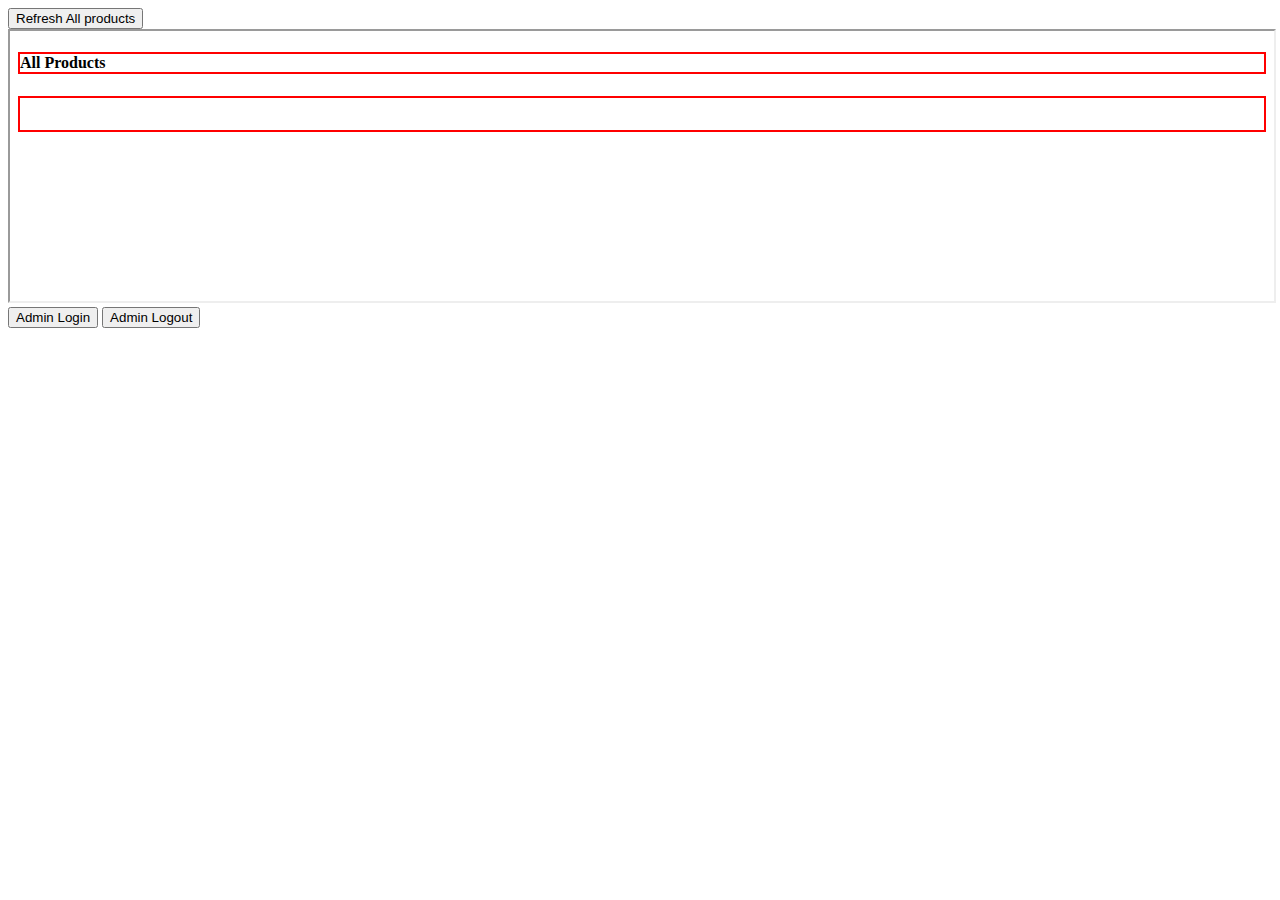
==== html/index.html @ a9c0738f "users table" ====
<!DOCTYPE html>
<html lang="en">

<head>
    <meta charset="UTF-8">
    <meta http-equiv="X-UA-Compatible" content="IE=edge">
    <meta name="viewport" content="width=device-width, initial-scale=1.0">
    <title>Bright-Minds</title>

    <!-- enable once website is ready -->
    <!-- <script>
        window.onbeforeunload = function(event) {
            return confirm("Confirm refresh");
        };
    </script> -->
    <script src="../JS/control.js" defer></script>
    <!-- <script src="./getorders.js" defer></script> -->
    <style>
        iframe li {
            border: 2px solid red;
        }
        
        #pass {
            background-color: rgb(116, 182, 116);
            text-align: center;
            letter-spacing: 4px;
            height: 30px;
            margin: auto 0;
            width: 100%;
            position: absolute;
            top: 0px;
            left: 0px;
        }
        
        #fail {
            background-color: rgb(216, 44, 44);
            text-align: center;
            letter-spacing: 4px;
            height: 30px;
            margin: auto 0;
            width: 100%;
            position: absolute;
            top: 0px;
            left: 0px;
        }
    </style>
</head>

<body>
    <button id="refresh" onclick="refreashIframe()">Refresh All products</button>
    <iframe id="myFrame" style="width: 100%; height: 30vh;" src="./product.html"></iframe>
    <!-- <button on>products</button> -->
    <button id="adminLogin" onclick="adminlogin()">Admin Login</button>
    <button id="adminLogout" onclick="adminloggedOut()">Admin Logout</button>
    <iframe id="adminIframe" style="width: 100%; height: 1200px;" src="./adminIframe.html"></iframe>
    <!-- <button id="getProd">get product</button> -->
    <!-- <button id="btn">fetch all products</button> -->
    <!-- <div class="container">
        <h4>All Products</h4>
        <div id="content">
            <ul id="bookList"></ul>
        </div>
    </div> -->

    <script>
        ;
    </script>
</body>

</html>
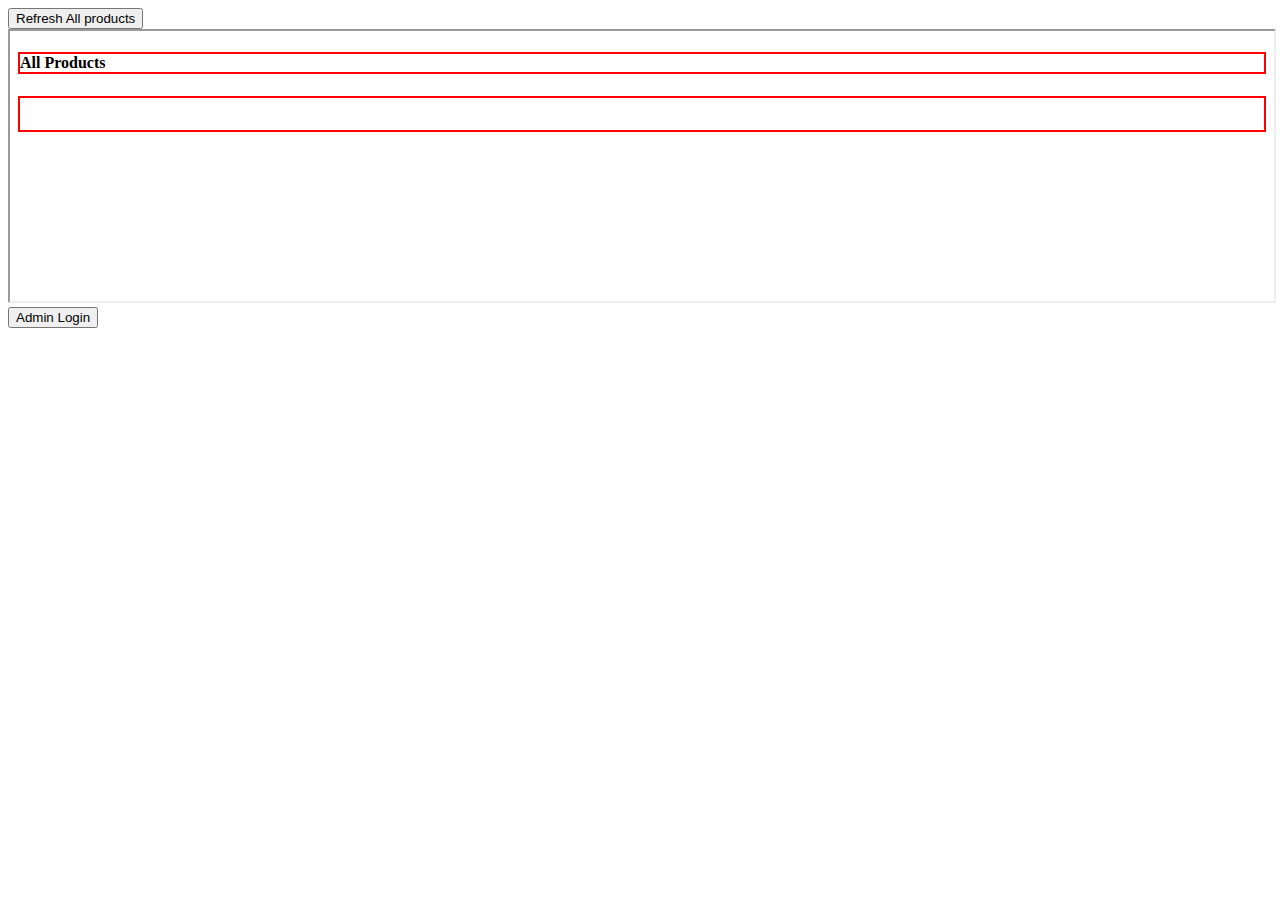
==== commit 28d31b60: "state management" ====
--- a/html/index.html
+++ b/html/index.html
@@ -43,6 +43,13 @@
             top: 0px;
             left: 0px;
         }
+        
+        div#stickyFrame {
+            position: -webkit-sticky;
+            /* Safari */
+            position: sticky;
+            top: 0;
+        }
     </style>
 </head>
 
@@ -52,7 +59,10 @@
     <!-- <button on>products</button> -->
     <button id="adminLogin" onclick="adminlogin()">Admin Login</button>
     <button id="adminLogout" onclick="adminloggedOut()">Admin Logout</button>
-    <iframe id="adminIframe" style="width: 100%; height: 1200px;" src="./adminIframe.html"></iframe>
+    <div id="stickyFrame">
+
+        <iframe id="adminIframe" style="width: 100%; height: 1200px;" src="./adminIframe.html"></iframe>
+    </div>
     <!-- <button id="getProd">get product</button> -->
     <!-- <button id="btn">fetch all products</button> -->
     <!-- <div class="container">
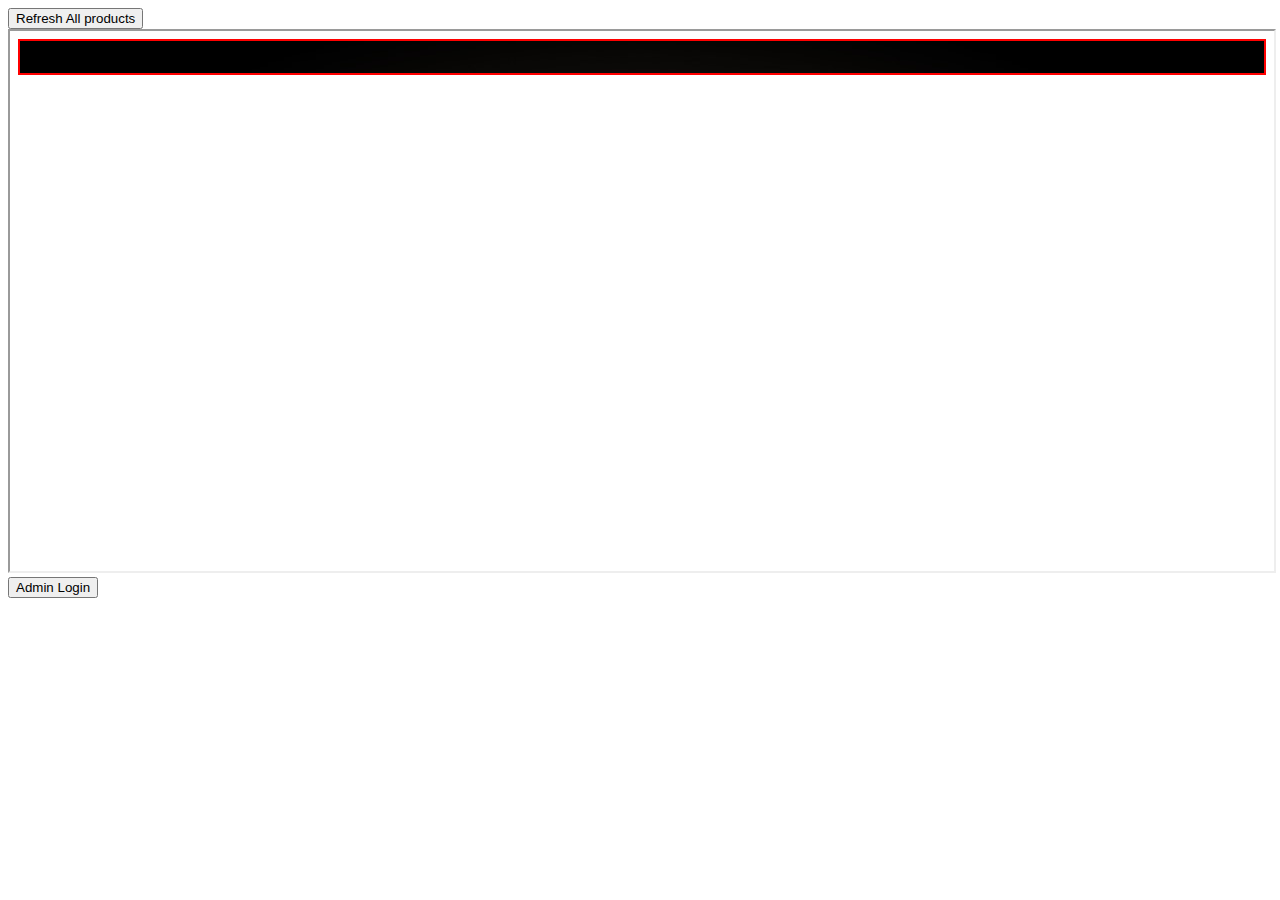
==== commit 139b3d00: "added admin and user login in landing page" ====
--- a/html/index.html
+++ b/html/index.html
@@ -16,6 +16,10 @@
     <script src="../JS/control.js" defer></script>
     <!-- <script src="./getorders.js" defer></script> -->
     <style>
+        html {
+            scroll-behavior: smooth;
+        }
+        
         iframe li {
             border: 2px solid red;
         }
@@ -55,7 +59,7 @@
 
 <body>
     <button id="refresh" onclick="refreashIframe()">Refresh All products</button>
-    <iframe id="myFrame" style="width: 100%; height: 30vh;" src="./product.html"></iframe>
+    <iframe id="myFrame" style="width: 100%; height: 60vh;" src="./product.html"></iframe>
     <!-- <button on>products</button> -->
     <button id="adminLogin" onclick="adminlogin()">Admin Login</button>
     <button id="adminLogout" onclick="adminloggedOut()">Admin Logout</button>
@@ -73,7 +77,6 @@
     </div> -->
 
     <script>
-        ;
     </script>
 </body>
 
